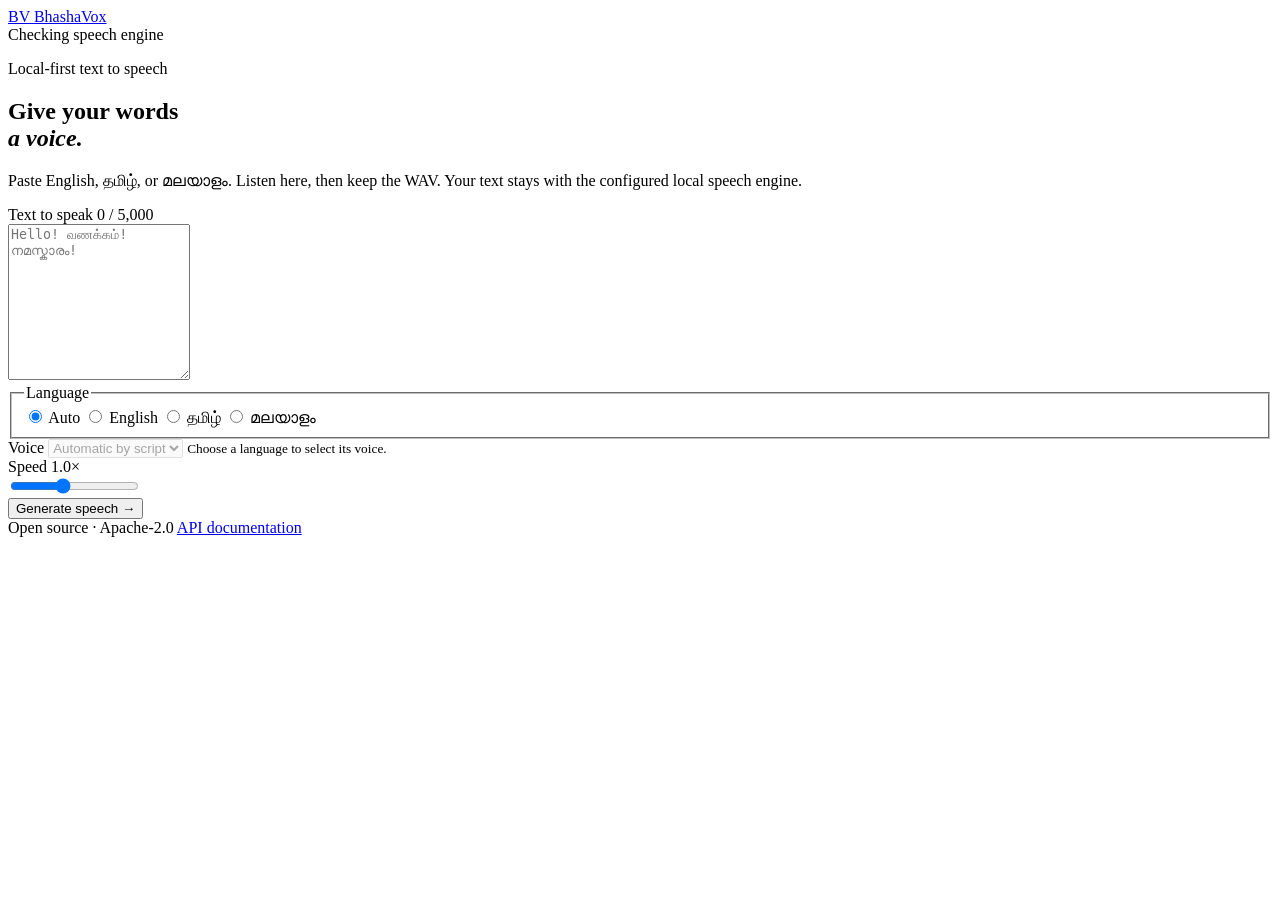
==== src/bhashavox/static/index.html @ 855aa43e "feat: add multilingual browser speech studio" ====
<!doctype html>
<html lang="en">
  <head>
    <meta charset="utf-8" />
    <meta name="viewport" content="width=device-width, initial-scale=1" />
    <meta
      name="description"
      content="Turn English, Tamil, and Malayalam text into downloadable speech."
    />
    <title>BhashaVox — text into voice</title>
    <link rel="stylesheet" href="/static/styles.css" />
    <script src="/static/app.js" defer></script>
  </head>
  <body>
    <main class="shell">
      <header class="masthead">
        <a class="wordmark" href="/" aria-label="BhashaVox home">
          <span class="mark" aria-hidden="true">BV</span>
          <span>BhashaVox</span>
        </a>
        <div id="provider-status" class="provider-status" aria-live="polite">
          <span class="status-dot"></span>
          Checking speech engine
        </div>
      </header>

      <section class="intro" aria-labelledby="page-title">
        <p class="eyebrow">Local-first text to speech</p>
        <h1 id="page-title">Give your words<br /><em>a voice.</em></h1>
        <p class="lede">
          Paste English, தமிழ், or മലയാളം. Listen here, then keep the WAV.
          Your text stays with the configured local speech engine.
        </p>
      </section>

      <section class="studio" aria-label="Speech studio">
        <form id="speech-form">
          <div class="field-header">
            <label for="text">Text to speak</label>
            <span id="character-count" class="character-count">0 / 5,000</span>
          </div>
          <textarea
            id="text"
            name="text"
            rows="10"
            required
            spellcheck="true"
            placeholder="Hello! வணக்கம்! നമസ്കാരം!"
          ></textarea>

          <div class="controls-grid">
            <fieldset class="language-field">
              <legend>Language</legend>
              <div class="segmented-control">
                <label>
                  <input type="radio" name="language" value="auto" checked />
                  <span>Auto</span>
                </label>
                <label>
                  <input type="radio" name="language" value="en" />
                  <span>English</span>
                </label>
                <label>
                  <input type="radio" name="language" value="ta" />
                  <span>தமிழ்</span>
                </label>
                <label>
                  <input type="radio" name="language" value="ml" />
                  <span>മലയാളം</span>
                </label>
              </div>
            </fieldset>

            <div class="field voice-field">
              <label for="voice">Voice</label>
              <select id="voice" name="voice" disabled>
                <option value="">Automatic by script</option>
              </select>
              <small id="voice-help">Choose a language to select its voice.</small>
            </div>

            <div class="field speed-field">
              <div class="field-header">
                <label for="speed">Speed</label>
                <output id="speed-output" for="speed">1.0×</output>
              </div>
              <input
                id="speed"
                name="speed"
                type="range"
                min="0.6"
                max="1.6"
                step="0.1"
                value="1.0"
              />
            </div>
          </div>

          <div id="message" class="message" aria-live="polite"></div>
          <button id="generate" class="generate" type="submit">
            <span>Generate speech</span>
            <span aria-hidden="true">→</span>
          </button>
        </form>

        <aside id="result" class="result" aria-labelledby="result-title" hidden>
          <div>
            <p class="eyebrow">Ready to listen</p>
            <h2 id="result-title">Your audio</h2>
          </div>
          <audio id="audio" controls preload="metadata"></audio>
          <a id="download" class="download" download="bhashavox.wav">
            Download WAV
          </a>
        </aside>
      </section>

      <footer>
        <span>Open source · Apache-2.0</span>
        <a href="/docs">API documentation</a>
      </footer>
    </main>
  </body>
</html>
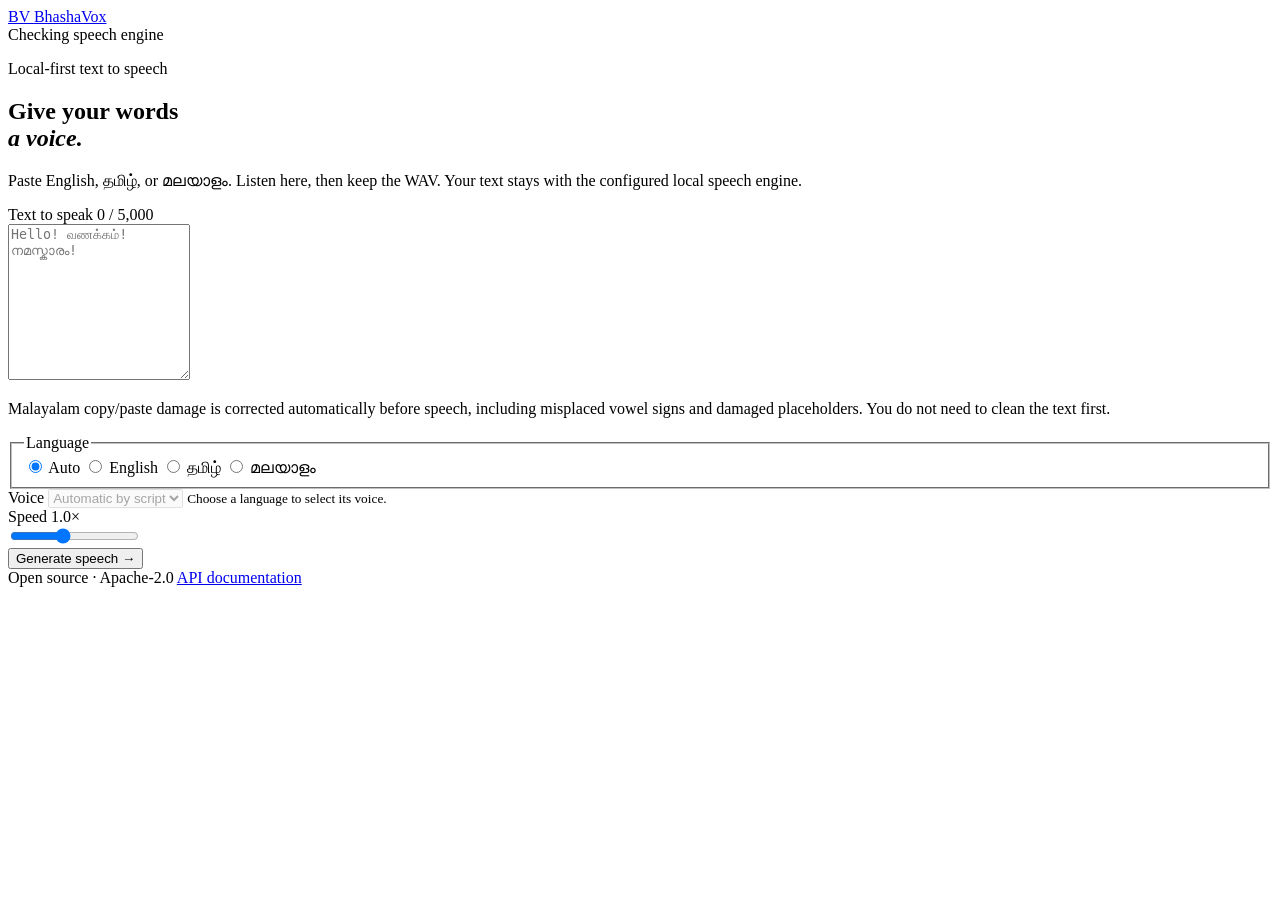
==== commit 569de8a2: "feat: correct pasted Malayalam before synthesis" ====
--- a/src/bhashavox/static/index.html
+++ b/src/bhashavox/static/index.html
@@ -34,6 +34,10 @@
       </section>
 
       <section class="studio" aria-label="Speech studio">
+        <div id="test-mode-warning" class="test-mode-warning" role="alert" hidden>
+          Test mode is active. This engine creates diagnostic tones, not spoken
+          audio.
+        </div>
         <form id="speech-form">
           <div class="field-header">
             <label for="text">Text to speak</label>
@@ -47,6 +51,11 @@
             spellcheck="true"
             placeholder="Hello! வணக்கம்! നമസ്കാരം!"
           ></textarea>
+          <p class="cleanup-note">
+            Malayalam copy/paste damage is corrected automatically before
+            speech, including misplaced vowel signs and damaged placeholders.
+            You do not need to clean the text first.
+          </p>
 
           <div class="controls-grid">
             <fieldset class="language-field">
